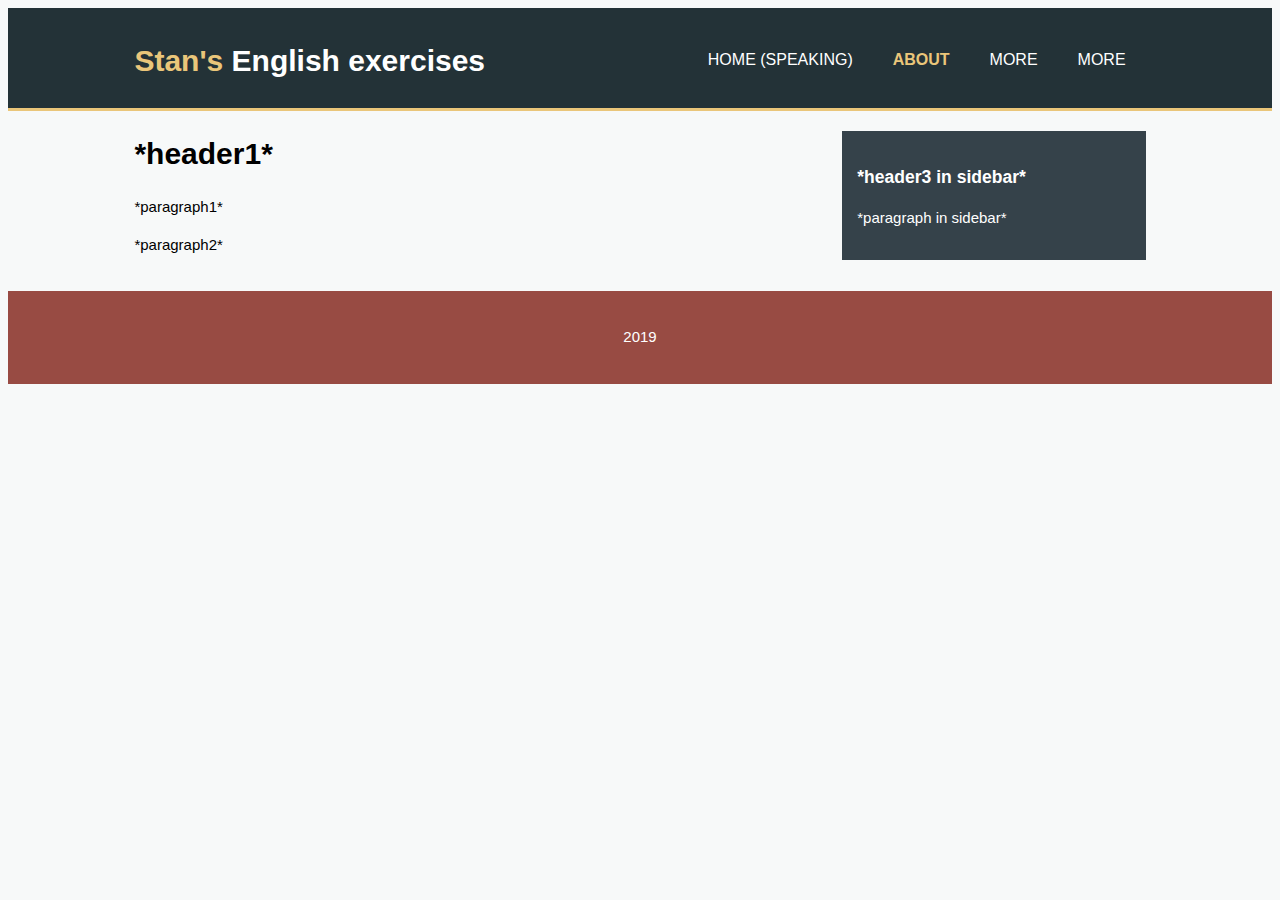
==== about.html @ 28964a71 "Initial commit" ====
<!DOCTYPE html>
<html>
<head>
    <meta charset="utf-8">
    <meta name="viewport" content="width=device-width">
    <title>Stan's English exercises</title>
    <link rel="stylesheet" href='./css/style.css'>
</head>

<body>
    <header>
        <div class="container">
            <div id="branding">
                <h1>
                    <span class="highlight">Stan's </span> English exercises
                </h1>
            </div>
            <nav>
                <ul>
                    <li><a href="index.html">Home (Speaking)</a></li>
                    <li class = "current"><a href="about.html">About</a></li>
                    <li><a href="more.html">More</a></li>
                    <li><a href="more.html">More</a></li>
                </ul>
            </nav>
        </div>
    </header>


<section id="main">
    <div class="container">
        <article id="main-column">
            <h1 class="page-title">
                *header1*
            </h1>
            <p>
                *paragraph1*

            </p>
            <p>
                *paragraph2* 

            </p>

        </article>
    <aside id="sidebar">
        <div class="dark">
        <h3>
            *header3 in sidebar*
        </h3>
        <p>
            *paragraph in sidebar* 
        </p>
        
        </div>
    </aside>


        </div>
    </div>
</section>

<footer>
    <p>
        2019
    </p>
</footer>

</body>
</html>
---- css/style.css ----
body{
    font: 15px/1.5 Arial, Helvetica, sans-serif;
    padding: 0;
    background-color:#f7f9f9
}

/*Global*/

.container{
    width: 80%;
    margin: auto;
    overflow: hidden;
}

ul{
    margin: 0;
    padding: 0;

}

.button_1 {
    height: 38px;
    background:#e8491d;
    border:0;
    padding-left: 20px;
    padding-right: 20px;
    color:#ffffff;


}

.dark {
    padding: 15px;
    background: #35424a;
    color: #ffffff;
    margin-top: 10px;
    margin-bottom: 10px;
}

/*Header*/

header {
    background:#233237;
    color:#ffffff;
    padding-top: 30px;
    min-height: 70px;
    border-bottom: #EAC67A 3px solid;

}

header a{
    color:#ffffff;
    text-decoration: none;
    text-transform: uppercase;
    font-size: 16px;
}



header li{
    float: left;
    display:inline;
    padding: 0 20px 0 20px;
}

header #branding {
    float: left;
}

header #branding h1{
    margin: 0;
}

header nav{
    float:right;
    margin-top: 10px;
}

header .highlight, header .current a{
    color: #EAC67A;
    font-weight: bold;

}

header a:hover{
    color:#cccccc;
    font-weight: bold;
}

/*Showcase*/

#showcase {
    min-height: 400px;
    background:url('../img/showcase.jpg') no-repeat 0 -25px;
    background: #35424a;
    background-size: 130%;
    text-align: center;
    color:#ffffff;

    
}

#showcase h1{
    margin-top:100px;
    font-size:55px;
    margin-bottom:10px;
}

#showcase p{
    font-size: 20px;
}

/*newsletter*/

#newsletter{
    padding: 15px;
    color:#ffffff;
    background:#35424a;
}

#newsletter h1 {
    float:left;

}

#newsletter form {
    float: right;
    margin-top: 15px;
}

#newsletter input[type="email"]{
    padding: 4px;
    height: 25px;
    width: 250px;
}

/*boxes*/

#boxes{
    margin-top:20px;

}

#boxes .box{
    float: left;
    width: 30%;
    padding: 10px;
    text-align: center;
}

#boxes .box img{
    width: 350px;

}

/*exercises*/

.description {
    display: block;
    text-align: center;
    font-size: 28px;
}

.exerciseButtons {
    display: block;
    font-size: 28px;
    height: 38px;
    background:#984B43;
    border:0;
    padding-left: 20px;
    padding-right: 20px;
    color:#ffffff;
    margin: auto;
    border-radius: 5%;
}

.questions {
    display: block;
    font-size: 48px;
    margin-left: auto;
    margin-right: auto;
    text-align: center;
    margin-top: 45px;
    margin-bottom: 45px;

}



/*sidebar*/

aside#sidebar {
    float:right;
    width: 30%;
    margin-top: 10px;
}

aside#sidebar .quote input, aside#sidebar .quote textarea{
    width: 90%;
    padding:5px;
}

/*main-column*/

article#main-column{
    float: left;
    width:65%;
}

/*services*/

ul#services li{
    list-style:none;
    padding:20px;
    border:#cccccc solid 1px;
    margin-bottom:5px;
    background:#e6e6e6;

}

footer {
    padding:20px;
    margin-top:20px;
    color:#ffffff;
    background-color:#984B43;
    text-align: center;
}

/* Media queries */
@media(max-width: 768px) {
    header #branding,
    header nav,
    header nav li,
    #newsletter h1,
    #newsletter form,
    #boxes .box,
    #article#main-column,
    aside#sidebar{
        float:none;
    text-align: center;
    width: 100%;
    }
    header{
        padding-bottom:20px;
    }
    #showcase h1{
        margin-top: 40px;
    }
    #newsletter button, .quote button{
        display:block;
        width:100%;
    }
    #newsletter form input[type="email"], quote input, quote textarea{
        width: 100%;
        margin-bottom: 5px
    }
}
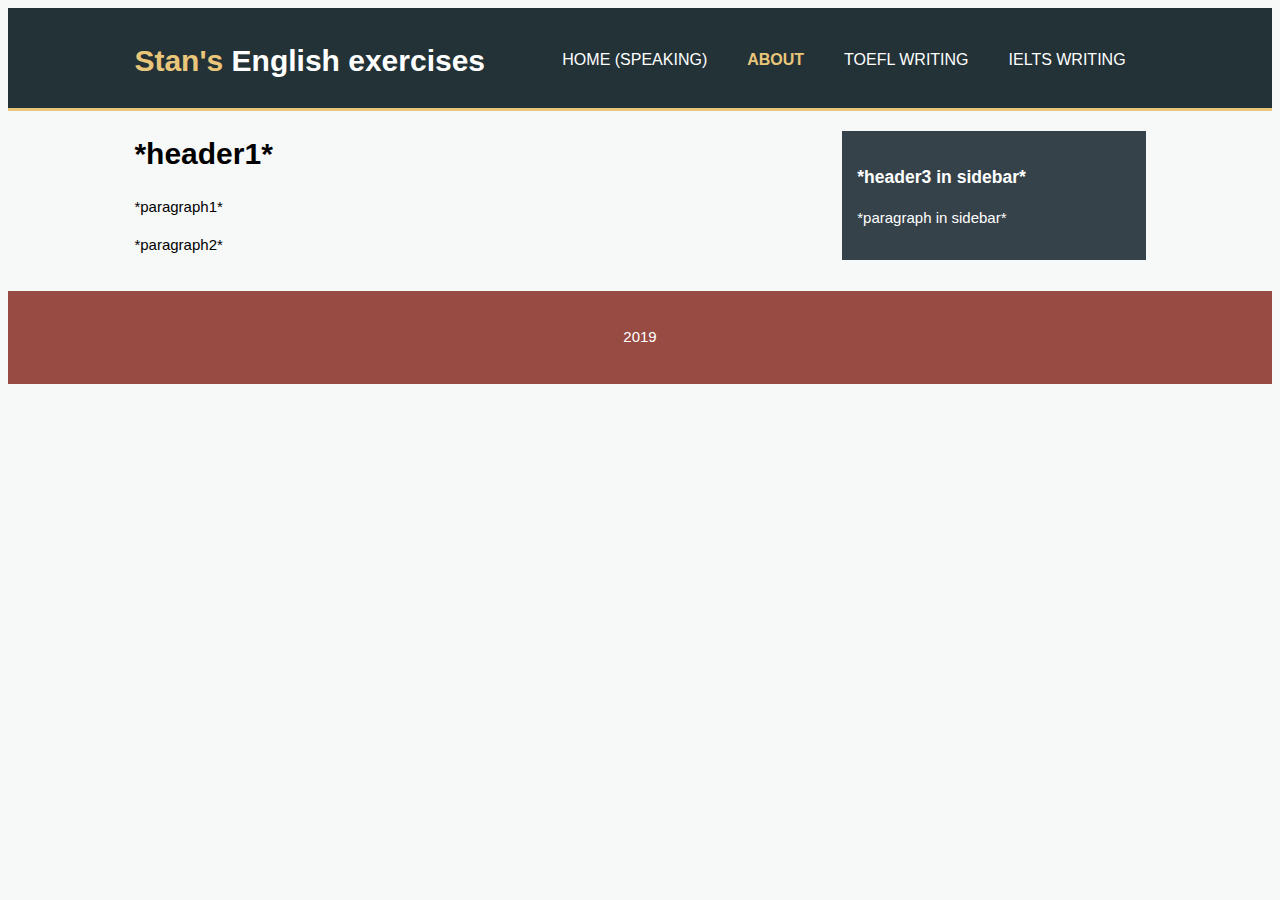
==== commit 6ec40c78: "added ielts and toefl topics" ====
--- a/about.html
+++ b/about.html
@@ -11,16 +11,17 @@
     <header>
         <div class="container">
             <div id="branding">
-                <h1>
-                    <span class="highlight">Stan's </span> English exercises
-                </h1>
+                    <h1><a href="index.html" class="highlightWrap">
+                            <span class="highlight">Stan's </span> English exercises
+                    </a>
+                        </h1>
             </div>
             <nav>
                 <ul>
                     <li><a href="index.html">Home (Speaking)</a></li>
                     <li class = "current"><a href="about.html">About</a></li>
-                    <li><a href="more.html">More</a></li>
-                    <li><a href="more.html">More</a></li>
+                    <li><a href="toeflTopics.html">TOEFL writing</a></li>
+                    <li><a href="ieltsTopics.html">IELTS writing</a></li>
                 </ul>
             </nav>
         </div>
--- a/css/style.css
+++ b/css/style.css
@@ -55,6 +55,10 @@
     font-size: 16px;
 }
 
+header .highlightWrap {
+    font-size: 30px;
+    text-transform: none;
+}
 
 
 header li{
@@ -185,7 +189,28 @@
 
 }
 
-
+/*words*/
+
+#word1 {
+    margin-top: 36px;
+}
+
+#word1, #word2, #word3 {
+    opacity: 0;
+}
+
+
+#word1:hover, #word2:hover, #word3:hover {
+  opacity: 100;
+  transition: .5s ease;
+  background-color: #e6e6e6;
+}
+
+#nounPhrasePrompt {
+    cursor:pointer;
+    text-decoration: underline;
+    color: blue;
+}
 
 /*sidebar*/
 
@@ -205,6 +230,10 @@
 article#main-column{
     float: left;
     width:65%;
+}
+
+services#p{
+    font-style:bold;
 }
 
 /*services*/
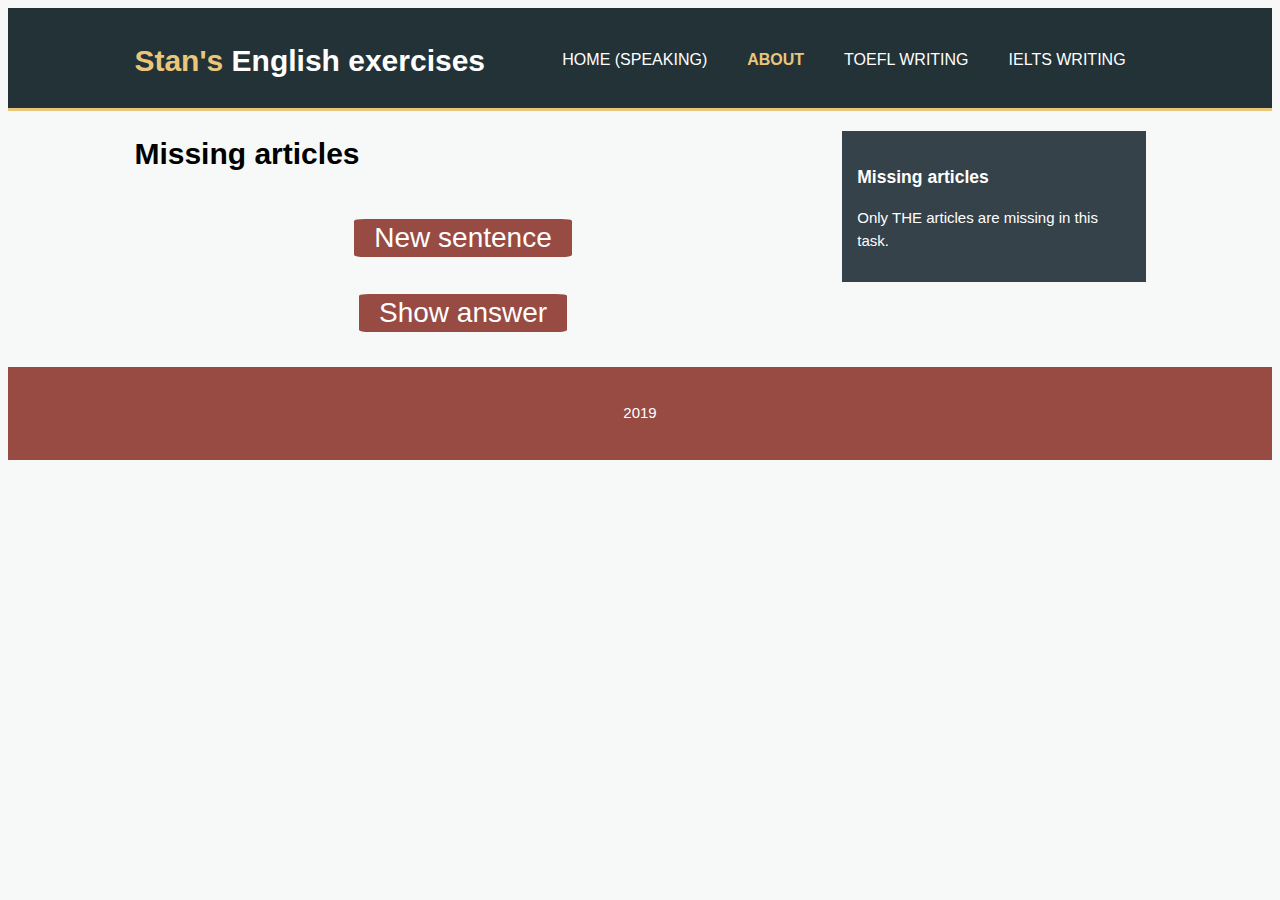
==== commit 38b85f81: "new exercise (missing articles)" ====
--- a/about.html
+++ b/about.html
@@ -32,25 +32,29 @@
     <div class="container">
         <article id="main-column">
             <h1 class="page-title">
-                *header1*
+                Missing articles
             </h1>
-            <p>
-                *paragraph1*
+<br>
+ <span id="text1">
+</span>            
+<button onclick="hideArticles()" class="exerciseButtons"> New sentence </button>
 
-            </p>
-            <p>
-                *paragraph2* 
+<p id="updatedText"></p>
+<p id="numberOfArticles"></p>
 
-            </p>
+<br>
 
+<button onclick="showAnswers()" class="exerciseButtons" > Show answer </button>
+
+<p id="answerText"></p>
         </article>
     <aside id="sidebar">
         <div class="dark">
         <h3>
-            *header3 in sidebar*
+            Missing articles
         </h3>
         <p>
-            *paragraph in sidebar* 
+            Only THE articles are missing in this task.  
         </p>
         
         </div>
@@ -67,5 +71,53 @@
     </p>
 </footer>
 
+<script>
+
+    let clickNumber = 0;
+    
+    
+    sentenceBank = ["During Jackson's second term, his opponents had gradually come together to form the Whig Party. Whigs and Democrats held different attitudes toward the changes brought about by the market, banks, and commerce. The Democrats tended to view society as a continuing conflict between 'the people'-farmers, planters, and workers-and a set of greedy aristocrats. ", "Whigs and Democrats differed not only in their attitudes toward the market but also about how active the central government should be in people's lives. Despite Andrew Jackson's inclination to be a strong President, Democrats as a rule believed in limited government. ", "In classic research Paul Ekman took photographs of people exhibiting the emotions of anger, disgust, fear, happiness, and sadness. He then asked people around the world to indicate what emotions were being depicted in them.", "As a general rule, the higher a mountain is, the more recently it was formed; for example, the high mountains of the Himalayas are only about 50 million years old.", "Whatever the reason for mountain formation, as soon as land rises above sea level it is subjected to destructive forces. "]
+    
+    
+    function hideArticles(){
+        let strOriginalText = sentenceBank[clickNumber];
+    
+    
+     let strText = document.querySelector('#text1').textContent;
+    
+        let count =  strOriginalText.match(/\bthe\b/g); 
+        count = count? count.length : 0;  //checking if there are matches or not.
+        document.querySelector("#numberOfArticles").innerHTML = count + " definite (THE) articles missing.";
+    
+    
+    
+        let removedArticles = strOriginalText.replace(/\bthe\b/g, "");
+    
+      document.querySelector("#updatedText").innerHTML = removedArticles;
+      ;
+      if (clickNumber < sentenceBank.length-1)
+        {clickNumber+=1}
+    else {clickNumber=0};
+    
+    document.querySelector("#answerText").innerHTML = "";
+    
+    }
+    
+    function showAnswers(){
+        if (clickNumber >0)
+        {let colorAnswer = sentenceBank[clickNumber-1];
+            let finalAnswer = colorAnswer.replace(/\bthe\b/g, "THE");
+            document.querySelector("#answerText").innerHTML = finalAnswer;}
+    else {let colorAnswer = sentenceBank[sentenceBank.length-1];
+        let finalAnswer = colorAnswer.replace(/\bthe\b/g, "THE");
+        document.querySelector("#answerText").innerHTML = finalAnswer;}
+    };
+    
+    
+    
+    </script>
+
+
+
 </body>
 </html>